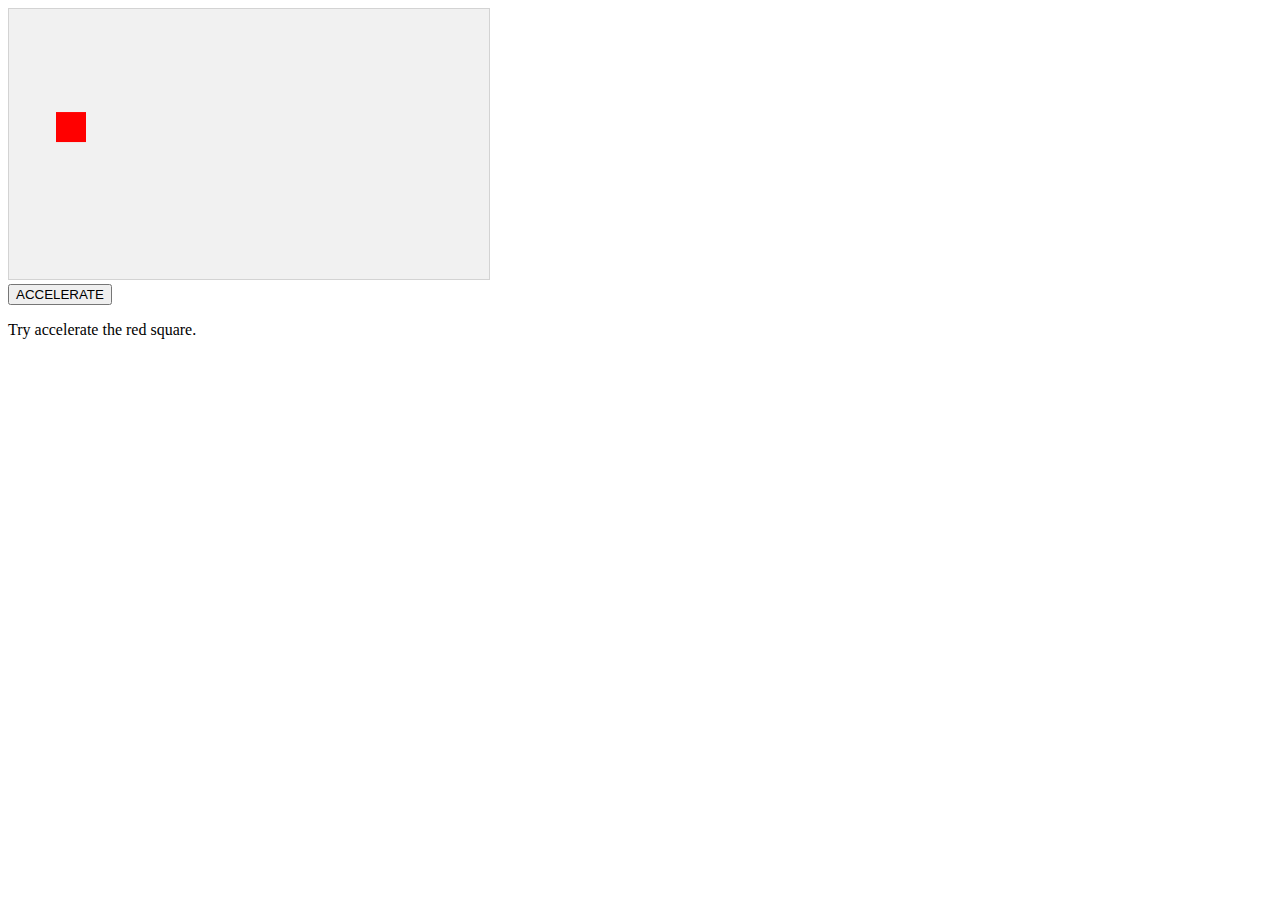
==== games/tetris/index.html @ 486e9cb0 "Filled tetris folder" ====
<!DOCTYPE html>
<html>
<head>
<meta name="viewport" content="width=device-width, initial-scale=1.0"/>
<style>
canvas {
    border:1px solid #d3d3d3;
    background-color: #f1f1f1;
}
</style>
</head>
<body onload="startGame()">
<script>

var myGamePiece;

function startGame() {
    myGamePiece = new component(30, 30, "red", 80, 75);
    myGameArea.start();
}

var myGameArea = {
    canvas : document.createElement("canvas"),
    start : function() {
        this.canvas.width = 480;
        this.canvas.height = 270;
        this.context = this.canvas.getContext("2d");
        document.body.insertBefore(this.canvas, document.body.childNodes[0]);
        this.interval = setInterval(updateGameArea, 20);
        window.addEventListener('keydown', function (e) {
            myGameArea.key = e.keyCode;
        });
        window.addEventListener('keyup', function (e) {
            myGameArea.key = false;
        });
    },
    stop : function() {
        clearInterval(this.interval);
    },
    clear : function() {
        this.context.clearRect(0, 0, this.canvas.width, this.canvas.height);
    }
}

function component(width, height, color, x, y, type) {
    this.type = type;
    this.width = width;
    this.height = height;
    this.x = x;
    this.y = y;
    this.speedX = 0;
    this.speedY = 0;
    this.gravity = 0.05;
    this.gravitySpeed = 0;
    this.update = function() {
        ctx = myGameArea.context;
        ctx.fillStyle = color;
        ctx.fillRect(this.x, this.y, this.width, this.height);
    }
    this.newPos = function() {
        this.gravitySpeed += this.gravity;
        this.x += this.speedX;
        this.y += this.speedY + this.gravitySpeed;
        this.hitBottom();
    }
    this.hitBottom = function() {
        var rockbottom = myGameArea.canvas.height - this.height;
        if (this.y > rockbottom) {
            this.y = rockbottom;
            this.gravitySpeed = 0;
        }
    }
}

function updateGameArea() {
    myGameArea.clear();
    if (myGameArea.key && myGameArea.key == 32) { myGamePiece.speedX = 1; }
    else { myGamePiece.speedX = -1; }
    // if (myGameArea.key && myGameArea.key == 32) { accelerate(-0.1); }
    myGamePiece.newPos();
    myGamePiece.update();
}

function accelerate(n) {
    myGamePiece.gravity = n;
}
</script>

<br>
<button onmousedown="accelerate(-0.2)" onmouseup="accelerate(0.1)">ACCELERATE</button>

<p>Try accelerate the red square.</p>

</body>
</html>
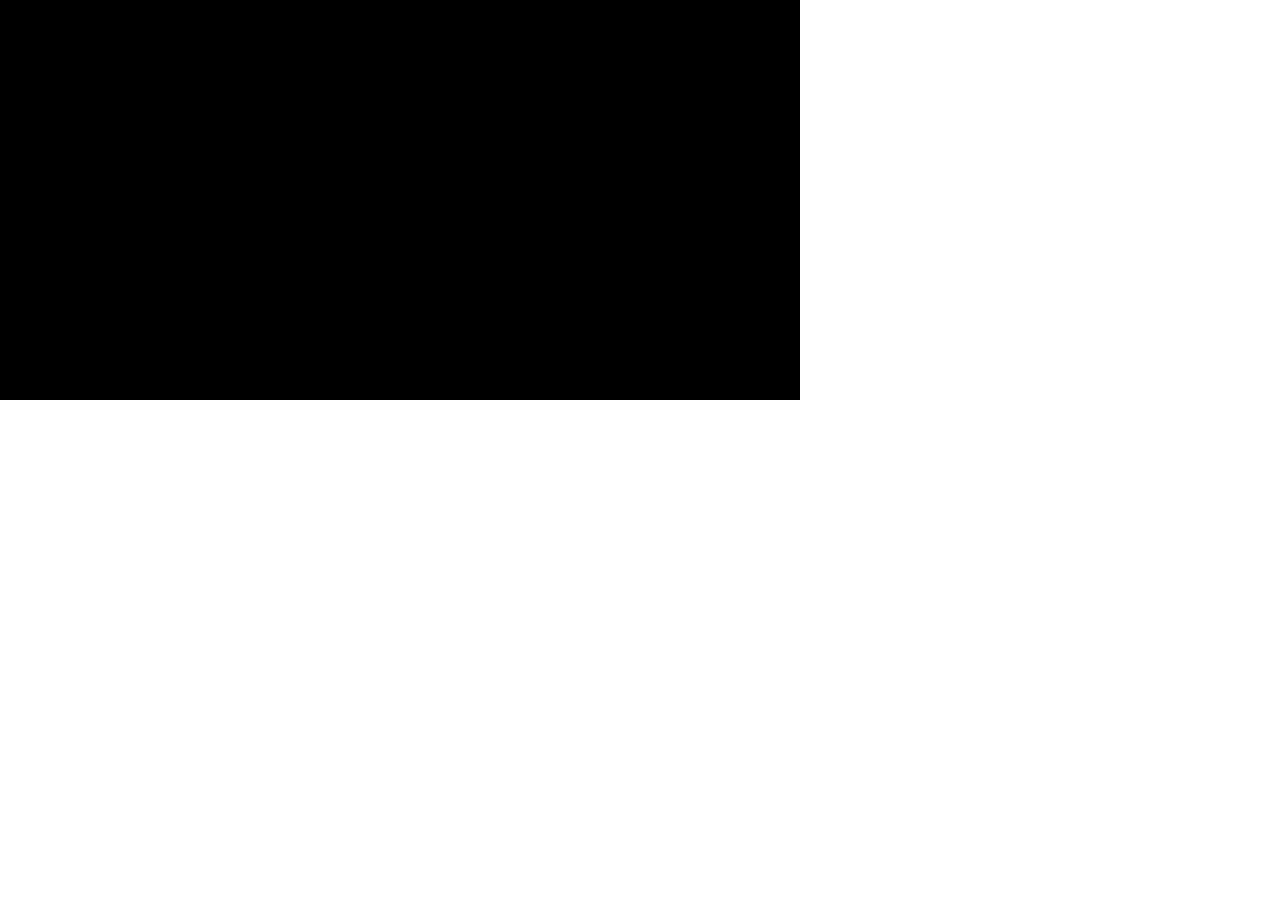
==== commit e9f62518: "Improve layout module" ====
--- a/games/tetris/index.html
+++ b/games/tetris/index.html
@@ -1,95 +1,17 @@
 <!DOCTYPE html>
 <html>
-<head>
-<meta name="viewport" content="width=device-width, initial-scale=1.0"/>
-<style>
-canvas {
-    border:1px solid #d3d3d3;
-    background-color: #f1f1f1;
-}
-</style>
-</head>
-<body onload="startGame()">
-<script>
-
-var myGamePiece;
-
-function startGame() {
-    myGamePiece = new component(30, 30, "red", 80, 75);
-    myGameArea.start();
-}
-
-var myGameArea = {
-    canvas : document.createElement("canvas"),
-    start : function() {
-        this.canvas.width = 480;
-        this.canvas.height = 270;
-        this.context = this.canvas.getContext("2d");
-        document.body.insertBefore(this.canvas, document.body.childNodes[0]);
-        this.interval = setInterval(updateGameArea, 20);
-        window.addEventListener('keydown', function (e) {
-            myGameArea.key = e.keyCode;
-        });
-        window.addEventListener('keyup', function (e) {
-            myGameArea.key = false;
-        });
-    },
-    stop : function() {
-        clearInterval(this.interval);
-    },
-    clear : function() {
-        this.context.clearRect(0, 0, this.canvas.width, this.canvas.height);
-    }
-}
-
-function component(width, height, color, x, y, type) {
-    this.type = type;
-    this.width = width;
-    this.height = height;
-    this.x = x;
-    this.y = y;
-    this.speedX = 0;
-    this.speedY = 0;
-    this.gravity = 0.05;
-    this.gravitySpeed = 0;
-    this.update = function() {
-        ctx = myGameArea.context;
-        ctx.fillStyle = color;
-        ctx.fillRect(this.x, this.y, this.width, this.height);
-    }
-    this.newPos = function() {
-        this.gravitySpeed += this.gravity;
-        this.x += this.speedX;
-        this.y += this.speedY + this.gravitySpeed;
-        this.hitBottom();
-    }
-    this.hitBottom = function() {
-        var rockbottom = myGameArea.canvas.height - this.height;
-        if (this.y > rockbottom) {
-            this.y = rockbottom;
-            this.gravitySpeed = 0;
-        }
-    }
-}
-
-function updateGameArea() {
-    myGameArea.clear();
-    if (myGameArea.key && myGameArea.key == 32) { myGamePiece.speedX = 1; }
-    else { myGamePiece.speedX = -1; }
-    // if (myGameArea.key && myGameArea.key == 32) { accelerate(-0.1); }
-    myGamePiece.newPos();
-    myGamePiece.update();
-}
-
-function accelerate(n) {
-    myGamePiece.gravity = n;
-}
-</script>
-
-<br>
-<button onmousedown="accelerate(-0.2)" onmouseup="accelerate(0.1)">ACCELERATE</button>
-
-<p>Try accelerate the red square.</p>
-
-</body>
+  <head>
+    <meta name="viewport" content="width=device-width, initial-scale=1.0"/>
+    <style>
+      body{
+        margin: 0;
+      }
+      canvas {
+        display: block;
+      }
+    </style>
+  </head>
+  <body onload="initGame()">
+    <script src="js/game.js" charset="utf-8"></script>
+  </body>
 </html>
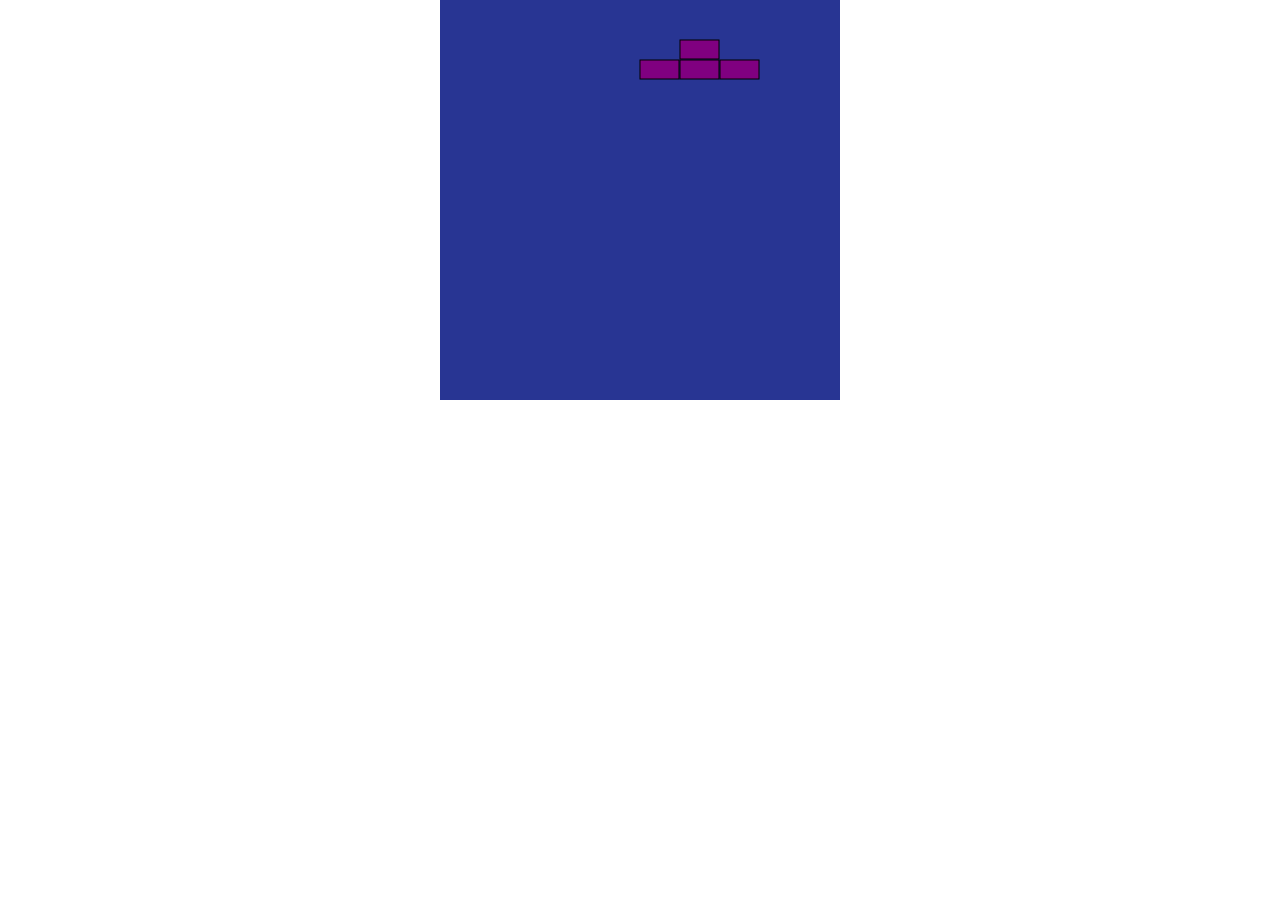
==== commit b3e93ca5: "Completed tetris game" ====
--- a/games/tetris/index.html
+++ b/games/tetris/index.html
@@ -1,17 +1,21 @@
 <!DOCTYPE html>
 <html>
   <head>
+    <meta charset="utf-8">
+    <title>Tetris</title>
     <meta name="viewport" content="width=device-width, initial-scale=1.0"/>
-    <style>
-      body{
-        margin: 0;
+    <link rel="stylesheet" href="css/game.css">
+  </head>
+  <body>
+    <canvas width="400" height="400"></canvas>
+    <script src="js/game.js" charset="utf-8"></script>
+    <script src="js/controller.js" charset="utf-8"></script>
+    <script src="js/render.js" charset="utf-8"></script>
+    <script type="text/javascript">
+      //This line is use to make interaction focus to canvas
+      document.body.onload = function() {
+        document.getElementsByTagName('canvas')[0].focus();
       }
-      canvas {
-        display: block;
-      }
-    </style>
-  </head>
-  <body onload="initGame()">
-    <script src="js/game.js" charset="utf-8"></script>
+    </script>
   </body>
 </html>
--- a/games/tetris/css/game.css
+++ b/games/tetris/css/game.css
@@ -0,0 +1,8 @@
+body{
+  margin: 0;
+}
+canvas {
+  margin: auto;
+  background-color: #283593;
+  display: block;
+}
